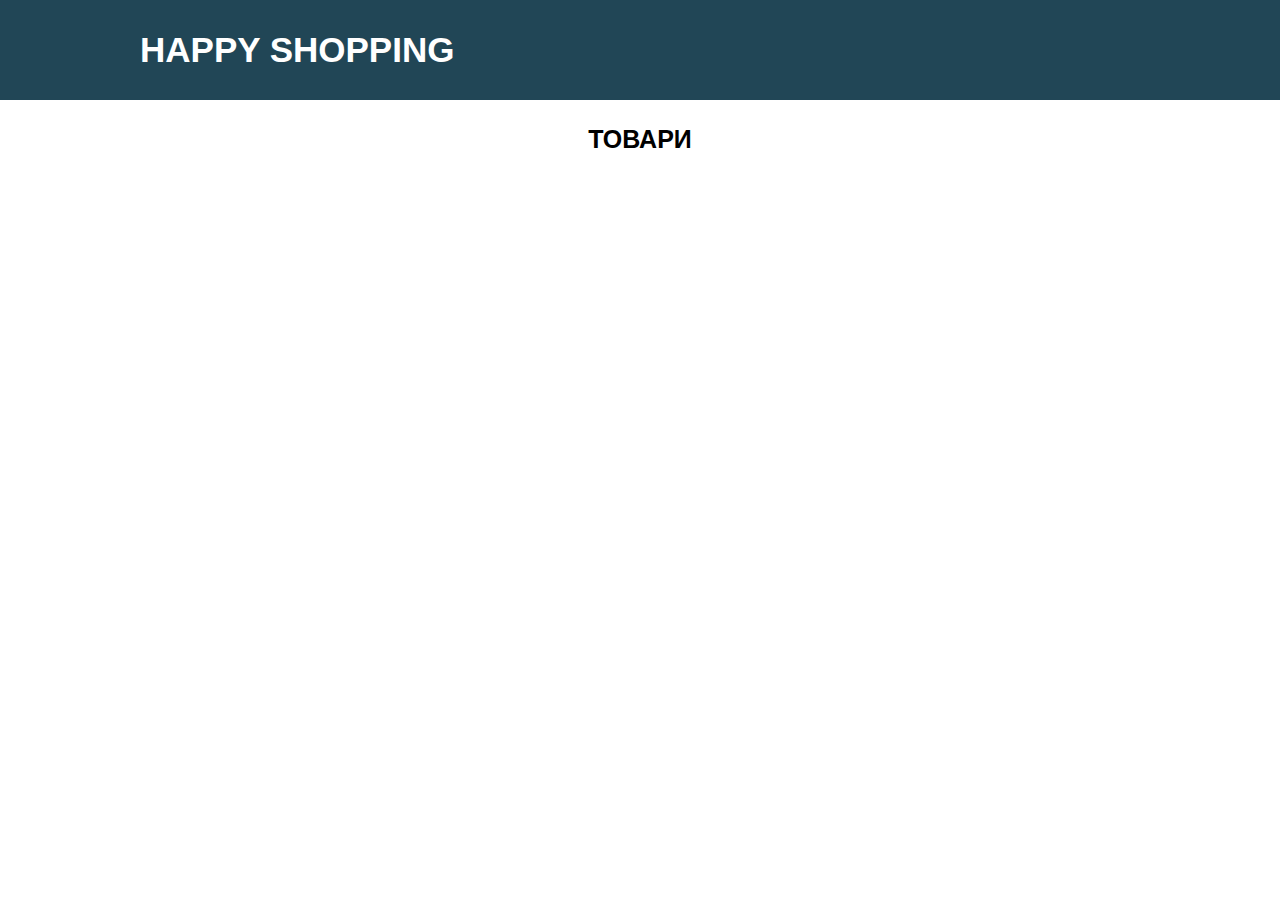
==== admin.html @ 90b8c196 "Start 2" ====
<!DOCTYPE html>
<html lang="en">

<head>
    <meta charset="UTF-8">
    <meta name="viewport" content="width=device-width, initial-scale=1.0">
    <link rel="stylesheet" href="https://cdnjs.cloudflare.com/ajax/libs/font-awesome/6.5.1/css/all.min.css" integrity="sha512-DTOQO9RWCH3ppGqcWaEA1BIZOC6xxalwEsw9c2QQeAIftl+Vegovlnee1c9QX4TctnWMn13TZye+giMm8e2LwA==" crossorigin="anonymous" referrerpolicy="no-referrer" />
    <link rel="stylesheet" href="./css/style.min.css">
    <title>HAPPY SHOPPING</title>
</head>

<body>
    <div class="header-wrapper">
        <div class="header-block">
            <p class="name-shop">
                HAPPY SHOPPING
            </p>
        
            <div class="header-cart-log">
                <a href="index.html" class="login"><i class="fa-solid fa-right-from-bracket"></i></a>
            </div>
        </div>
    </div>

    <div class="container">
        <div class="header"></div>
        <div class="main">
            <div class="main__title">ТОВАРИ</div>

            <div class="products"></div>
        </div>
        <div class="footer"></div>
    </div>

    <div class="bg-popup-window">
        <div class="close">
            <img src="img/close2.png" alt="" class="close-img-bg">
        </div>

        <div class="popup-window"></div>
    </div>

    <div class="background-for-window">
        <div class="close">
          <img src="img/close2.png" alt="" class="close-img-bg">
        </div>
        
        <div class="window-order"></div>
    </div>

    <script src="./js/admin.js" type="module"></script>
</body>

</html>
---- css/style.min.css ----
*{margin:0;padding:0;-webkit-box-sizing:border-box;box-sizing:border-box}body{font-family:sans-serif}.header-wrapper{height:100px;background-color:#214656;color:#fff}.header-block{display:-webkit-box;display:-ms-flexbox;display:flex;-webkit-box-pack:justify;-ms-flex-pack:justify;justify-content:space-between;-webkit-box-align:center;-ms-flex-align:center;align-items:center;width:1000px;height:100%;margin:0 auto}.name-shop{font-weight:bold;font-size:35px;-webkit-transition:.3s;transition:.3s;margin-right:auto}.name-shop:hover{cursor:pointer;color:#9ec1d0;-webkit-transform:scale(1.2);-ms-transform:scale(1.2);transform:scale(1.2)}.header-cart-log{display:-webkit-box;display:-ms-flexbox;display:flex;-webkit-box-pack:center;-ms-flex-pack:center;justify-content:center;-webkit-box-align:center;-ms-flex-align:center;align-items:center}.login{color:#fff;font-size:37px;margin-left:50px;-webkit-transition:.3s;transition:.3s}.login:hover{color:#9ec1d0;-webkit-transform:scale(1.2);-ms-transform:scale(1.2);transform:scale(1.2)}.shopping-cart-box{display:-webkit-box;display:-ms-flexbox;display:flex;-webkit-box-pack:justify;-ms-flex-pack:justify;justify-content:space-between;-webkit-box-align:center;-ms-flex-align:center;align-items:center;width:125px;background-color:#fff;padding:15px;border-radius:15px;cursor:pointer}.shopping-cart{width:50px;-webkit-transition:.3s;transition:.3s}.quantity{color:#214656;font-size:21px;-webkit-transition:.3s;transition:.3s}.shopping-cart-box:hover .quantity,.shopping-cart-box:hover .shopping-cart{cursor:pointer;-webkit-transform:scale(1.2);-ms-transform:scale(1.2);transform:scale(1.2);font-size:27px}.container{max-width:1250px;margin:0 auto}.main__title{text-align:center;margin:25px 0;font-weight:bold;font-size:25px}.bg-popup-window{display:none;background-color:rgba(128,128,128,.605);width:100vw;height:1000px;position:fixed;top:0;left:0;z-index:50}.popup-window{background-color:#fff;position:absolute;-webkit-transform:scale(1.3);-ms-transform:scale(1.3);transform:scale(1.3);top:10%;left:42%;z-index:57}.close-img-bg{width:25px;position:absolute;top:50px;right:100px;z-index:100;cursor:pointer}.products{display:-webkit-box;display:-ms-flexbox;display:flex;-ms-flex-wrap:wrap;flex-wrap:wrap;-webkit-box-pack:center;-ms-flex-pack:center;justify-content:center;width:100%}.product{display:-webkit-box;display:-ms-flexbox;display:flex;-webkit-box-orient:vertical;-webkit-box-direction:normal;-ms-flex-direction:column;flex-direction:column;-webkit-box-pack:justify;-ms-flex-pack:justify;justify-content:space-between;padding:15px;width:230px;border:1px solid silver;margin:5px}.product__img{width:100%;height:200px}.product__img img{width:100%;height:100%;-o-object-fit:contain;object-fit:contain;-o-object-position:center;object-position:center;cursor:pointer}.product__title{margin-bottom:15px;font-size:17px}.product__descr{font-size:12px;color:#a0a0a0;margin-bottom:15px}.product__price-block{display:-webkit-box;display:-ms-flexbox;display:flex;-webkit-box-pack:justify;-ms-flex-pack:justify;justify-content:space-between}.product__price{color:red;font-weight:bold}.product__add-to-cart{padding:5px;border:1px solid rgba(24,6,115,.404);border-radius:5px;background-color:#dbedf9;color:#2366a9;cursor:pointer}.background-for-window{background-color:rgba(25,27,31,.7294117647);width:100vw;height:1000px;position:fixed;top:0;left:0;z-index:1;display:none}.close-img-bg{width:25px;position:absolute;top:50px;right:100px;z-index:1000;cursor:pointer}.window-order{display:-webkit-box;display:-ms-flexbox;display:flex;-webkit-box-flex:1;-ms-flex-positive:1;flex-grow:1;-webkit-box-orient:vertical;-webkit-box-direction:normal;-ms-flex-direction:column;flex-direction:column;width:700px;max-height:400px;padding:25px;background-color:#fff;position:fixed;top:50%;left:50%;-webkit-transform:translate(-50%, -50%);-ms-transform:translate(-50%, -50%);transform:translate(-50%, -50%);overflow-y:auto}.product-add-block{display:-webkit-box;display:-ms-flexbox;display:flex}.product-add-box{display:-webkit-box;display:-ms-flexbox;display:flex;-webkit-box-align:center;-ms-flex-align:center;align-items:center;padding:10px;margin-bottom:10px;height:100px;border:1px solid rgba(192,192,192,.307)}.product-add-icon{width:50px}.product-add-title{font-weight:bold;width:230px;text-align:center;font-size:14px}.product-add-quan-sum{font-weight:bold;width:110px;text-align:center;font-size:14px}.product-add-info{padding:0 30px}.close-img{width:15px;margin:0 15px;cursor:pointer}.total{display:-webkit-box;display:-ms-flexbox;display:flex;padding-top:25px}/*# sourceMappingURL=style.min.css.map */
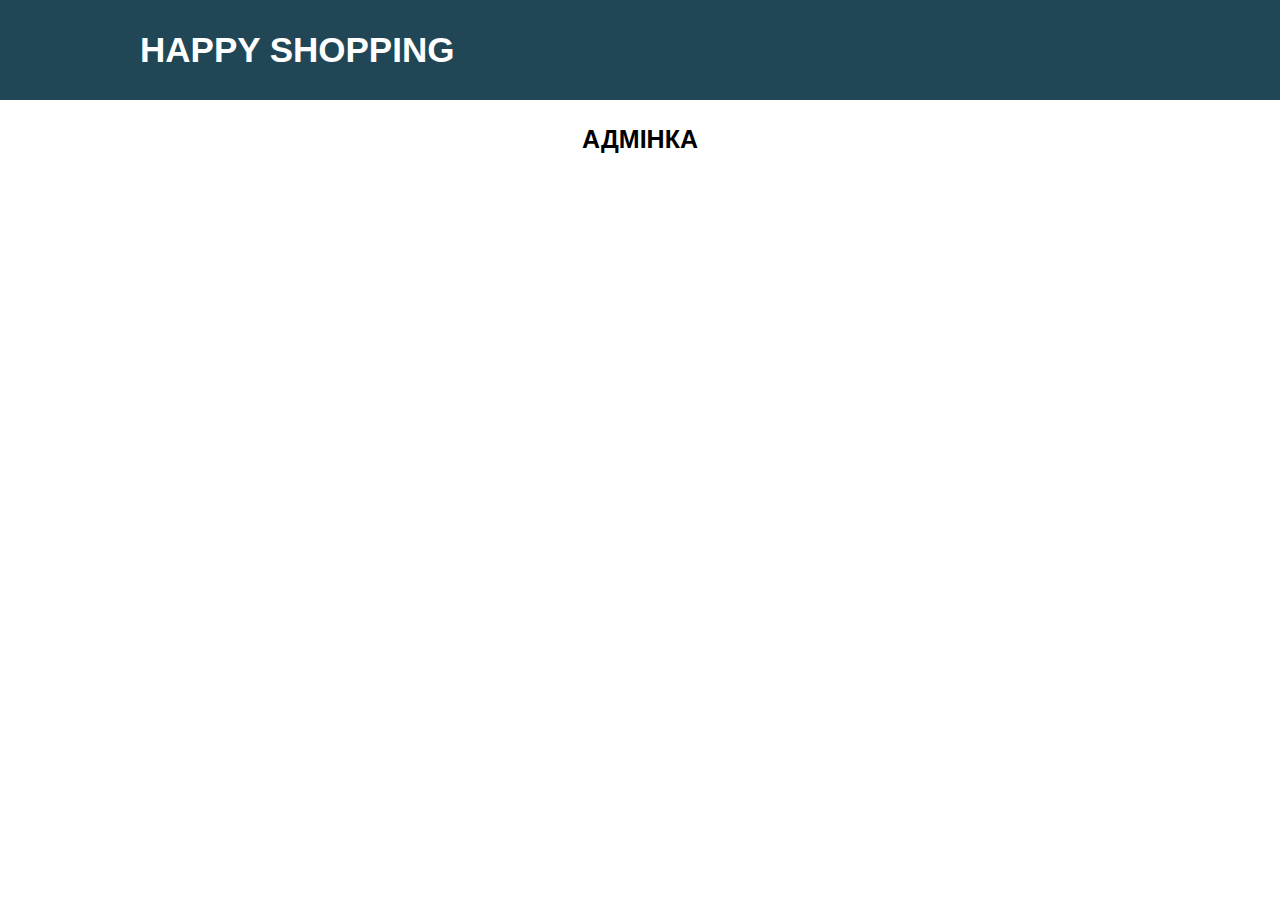
==== commit a7df9f03: "Login" ====
--- a/admin.html
+++ b/admin.html
@@ -23,29 +23,11 @@
     </div>
 
     <div class="container">
-        <div class="header"></div>
         <div class="main">
-            <div class="main__title">ТОВАРИ</div>
+            <div class="main__title">АДМІНКА</div>
 
-            <div class="products"></div>
+            <div class=""></div>
         </div>
-        <div class="footer"></div>
-    </div>
-
-    <div class="bg-popup-window">
-        <div class="close">
-            <img src="img/close2.png" alt="" class="close-img-bg">
-        </div>
-
-        <div class="popup-window"></div>
-    </div>
-
-    <div class="background-for-window">
-        <div class="close">
-          <img src="img/close2.png" alt="" class="close-img-bg">
-        </div>
-        
-        <div class="window-order"></div>
     </div>
 
     <script src="./js/admin.js" type="module"></script>
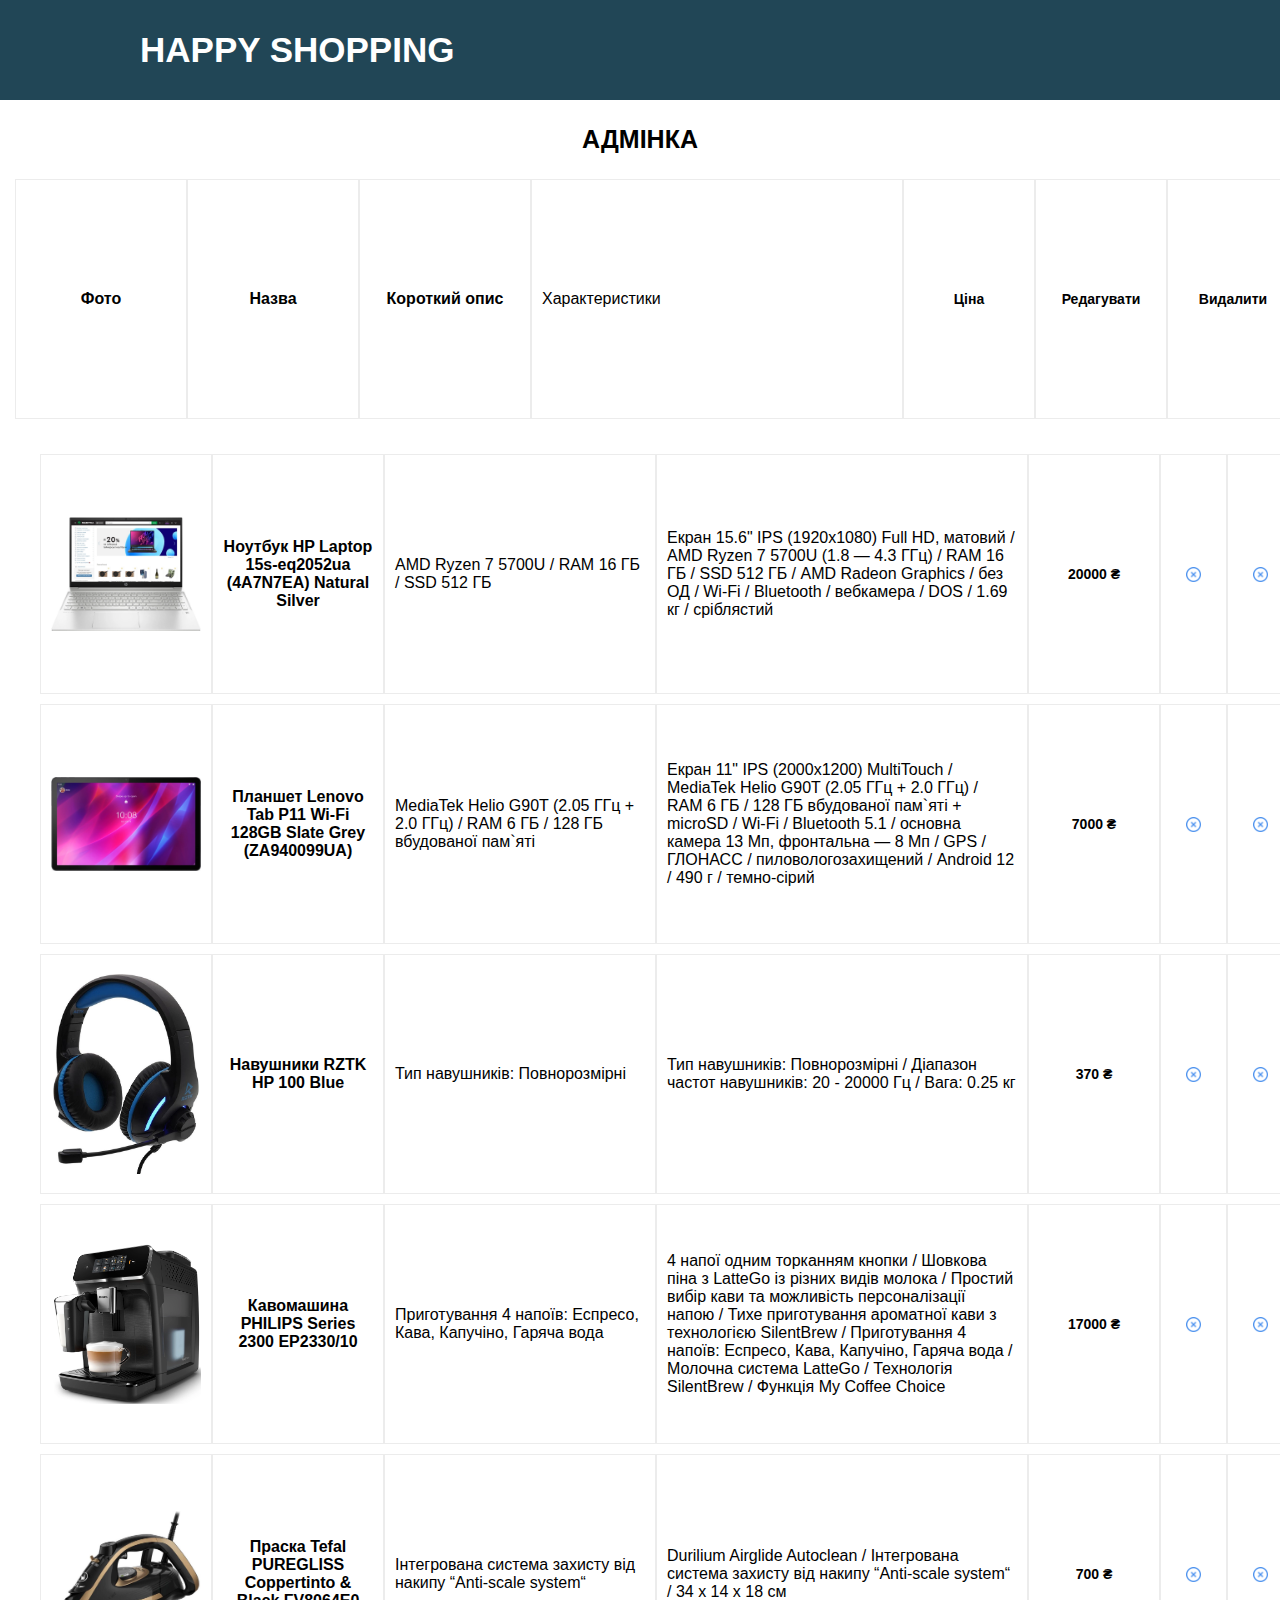
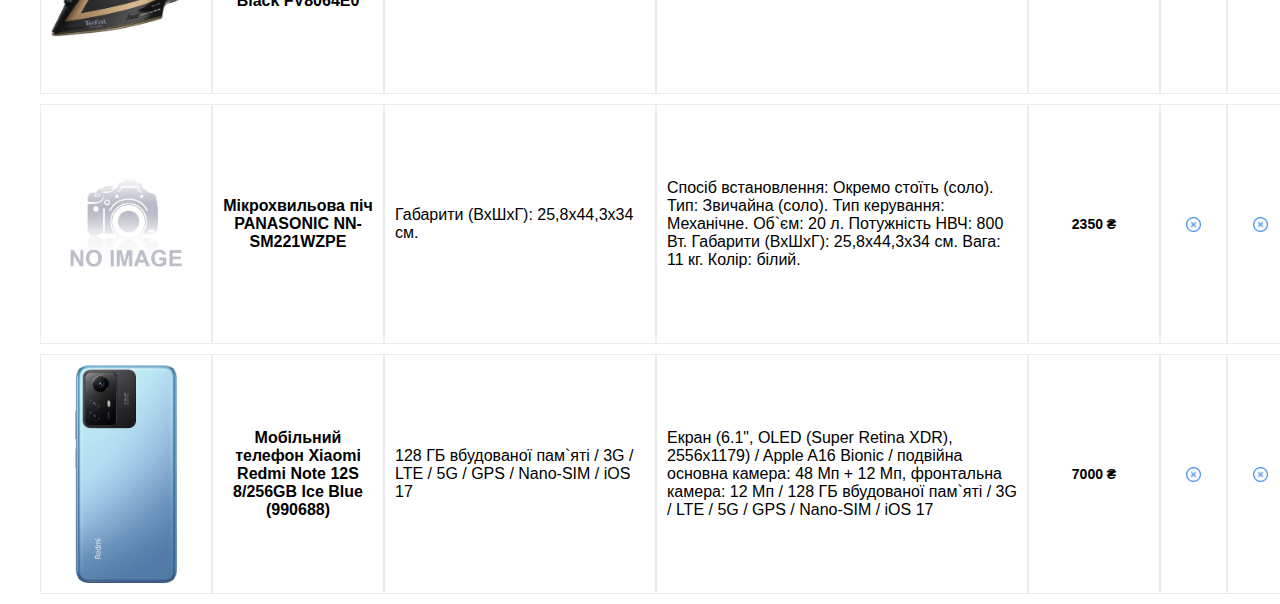
==== commit f8571777: "Admin list products" ====
--- a/admin.html
+++ b/admin.html
@@ -26,7 +26,31 @@
         <div class="main">
             <div class="main__title">АДМІНКА</div>
 
-            <div class=""></div>
+            <div class="product-admin-block data-id="${ id }">
+                <div class="product-admin-box">
+                    <p class="product-admin-title">Фото</p>
+                </div>
+                <div class="product-admin-box">
+                    <p class="product-admin-title">Назва</p>
+                </div>
+                <div class="product-admin-box">
+                    <p class="product-admin-title">Короткий опис</p>
+                </div>
+                <div class="product-admin-box">
+                    <p class="product-admin-descr-full">Характеристики</p>
+                </div>
+                <div class="product-admin-box">
+                    <p class="product-add-quan-sum">Ціна</p>
+                </div> 
+                <div class="product-admin-box">
+                    <p class="product-add-quan-sum">Редагувати</p>
+                </div>
+                <div class="product-admin-box">
+                    <p class="product-add-quan-sum">Видалити</p>
+                </div>
+            </div>
+
+            <div class="admin-products"></div>
         </div>
     </div>
 
--- a/css/style.min.css
+++ b/css/style.min.css
@@ -1 +1 @@
-*{margin:0;padding:0;-webkit-box-sizing:border-box;box-sizing:border-box}body{font-family:sans-serif}.header-wrapper{height:100px;background-color:#214656;color:#fff}.header-block{display:-webkit-box;display:-ms-flexbox;display:flex;-webkit-box-pack:justify;-ms-flex-pack:justify;justify-content:space-between;-webkit-box-align:center;-ms-flex-align:center;align-items:center;width:1000px;height:100%;margin:0 auto}.name-shop{font-weight:bold;font-size:35px;-webkit-transition:.3s;transition:.3s;margin-right:auto}.name-shop:hover{cursor:pointer;color:#9ec1d0;-webkit-transform:scale(1.2);-ms-transform:scale(1.2);transform:scale(1.2)}.header-cart-log{display:-webkit-box;display:-ms-flexbox;display:flex;-webkit-box-pack:center;-ms-flex-pack:center;justify-content:center;-webkit-box-align:center;-ms-flex-align:center;align-items:center}.login{color:#fff;font-size:37px;margin-left:50px;-webkit-transition:.3s;transition:.3s}.login:hover{color:#9ec1d0;-webkit-transform:scale(1.2);-ms-transform:scale(1.2);transform:scale(1.2)}.shopping-cart-box{display:-webkit-box;display:-ms-flexbox;display:flex;-webkit-box-pack:justify;-ms-flex-pack:justify;justify-content:space-between;-webkit-box-align:center;-ms-flex-align:center;align-items:center;width:125px;background-color:#fff;padding:15px;border-radius:15px;cursor:pointer}.shopping-cart{width:50px;-webkit-transition:.3s;transition:.3s}.quantity{color:#214656;font-size:21px;-webkit-transition:.3s;transition:.3s}.shopping-cart-box:hover .quantity,.shopping-cart-box:hover .shopping-cart{cursor:pointer;-webkit-transform:scale(1.2);-ms-transform:scale(1.2);transform:scale(1.2);font-size:27px}.container{max-width:1250px;margin:0 auto}.main__title{text-align:center;margin:25px 0;font-weight:bold;font-size:25px}.bg-popup-window{display:none;background-color:rgba(128,128,128,.605);width:100vw;height:1000px;position:fixed;top:0;left:0;z-index:50}.popup-window{background-color:#fff;position:absolute;-webkit-transform:scale(1.3);-ms-transform:scale(1.3);transform:scale(1.3);top:10%;left:42%;z-index:57}.close-img-bg{width:25px;position:absolute;top:50px;right:100px;z-index:100;cursor:pointer}.products{display:-webkit-box;display:-ms-flexbox;display:flex;-ms-flex-wrap:wrap;flex-wrap:wrap;-webkit-box-pack:center;-ms-flex-pack:center;justify-content:center;width:100%}.product{display:-webkit-box;display:-ms-flexbox;display:flex;-webkit-box-orient:vertical;-webkit-box-direction:normal;-ms-flex-direction:column;flex-direction:column;-webkit-box-pack:justify;-ms-flex-pack:justify;justify-content:space-between;padding:15px;width:230px;border:1px solid silver;margin:5px}.product__img{width:100%;height:200px}.product__img img{width:100%;height:100%;-o-object-fit:contain;object-fit:contain;-o-object-position:center;object-position:center;cursor:pointer}.product__title{margin-bottom:15px;font-size:17px}.product__descr{font-size:12px;color:#a0a0a0;margin-bottom:15px}.product__price-block{display:-webkit-box;display:-ms-flexbox;display:flex;-webkit-box-pack:justify;-ms-flex-pack:justify;justify-content:space-between}.product__price{color:red;font-weight:bold}.product__add-to-cart{padding:5px;border:1px solid rgba(24,6,115,.404);border-radius:5px;background-color:#dbedf9;color:#2366a9;cursor:pointer}.background-for-window{background-color:rgba(25,27,31,.7294117647);width:100vw;height:1000px;position:fixed;top:0;left:0;z-index:1;display:none}.close-img-bg{width:25px;position:absolute;top:50px;right:100px;z-index:1000;cursor:pointer}.window-order{display:-webkit-box;display:-ms-flexbox;display:flex;-webkit-box-flex:1;-ms-flex-positive:1;flex-grow:1;-webkit-box-orient:vertical;-webkit-box-direction:normal;-ms-flex-direction:column;flex-direction:column;width:700px;max-height:400px;padding:25px;background-color:#fff;position:fixed;top:50%;left:50%;-webkit-transform:translate(-50%, -50%);-ms-transform:translate(-50%, -50%);transform:translate(-50%, -50%);overflow-y:auto}.product-add-block{display:-webkit-box;display:-ms-flexbox;display:flex}.product-add-box{display:-webkit-box;display:-ms-flexbox;display:flex;-webkit-box-align:center;-ms-flex-align:center;align-items:center;padding:10px;margin-bottom:10px;height:100px;border:1px solid rgba(192,192,192,.307)}.product-add-icon{width:50px}.product-add-title{font-weight:bold;width:230px;text-align:center;font-size:14px}.product-add-quan-sum{font-weight:bold;width:110px;text-align:center;font-size:14px}.product-add-info{padding:0 30px}.close-img{width:15px;margin:0 15px;cursor:pointer}.total{display:-webkit-box;display:-ms-flexbox;display:flex;padding-top:25px}/*# sourceMappingURL=style.min.css.map */+*{margin:0;padding:0;-webkit-box-sizing:border-box;box-sizing:border-box}body{font-family:sans-serif}h3{margin-bottom:15px}.header-wrapper{height:100px;background-color:#214656;color:#fff}.header-block{display:-webkit-box;display:-ms-flexbox;display:flex;-webkit-box-pack:justify;-ms-flex-pack:justify;justify-content:space-between;-webkit-box-align:center;-ms-flex-align:center;align-items:center;width:1000px;height:100%;margin:0 auto}.name-shop{font-weight:bold;font-size:35px;-webkit-transition:.3s;transition:.3s;margin-right:auto}.name-shop:hover{cursor:pointer;color:#9ec1d0;-webkit-transform:scale(1.2);-ms-transform:scale(1.2);transform:scale(1.2)}.header-cart-log{display:-webkit-box;display:-ms-flexbox;display:flex;-webkit-box-pack:center;-ms-flex-pack:center;justify-content:center;-webkit-box-align:center;-ms-flex-align:center;align-items:center}.login{color:#fff;font-size:37px;margin-left:50px;-webkit-transition:.3s;transition:.3s}.login:hover{color:#9ec1d0;-webkit-transform:scale(1.2);-ms-transform:scale(1.2);transform:scale(1.2)}.shopping-cart-box{display:-webkit-box;display:-ms-flexbox;display:flex;-webkit-box-pack:justify;-ms-flex-pack:justify;justify-content:space-between;-webkit-box-align:center;-ms-flex-align:center;align-items:center;width:125px;background-color:#fff;padding:15px;border-radius:15px;cursor:pointer}.shopping-cart{width:50px;-webkit-transition:.3s;transition:.3s}.quantity{color:#214656;font-size:21px;-webkit-transition:.3s;transition:.3s}.shopping-cart-box:hover .quantity,.shopping-cart-box:hover .shopping-cart{cursor:pointer;-webkit-transform:scale(1.2);-ms-transform:scale(1.2);transform:scale(1.2);font-size:27px}.container{max-width:1250px;margin:0 auto}.main__title{text-align:center;margin:25px 0;font-weight:bold;font-size:25px}.bg-popup-window{display:none;background-color:rgba(128,128,128,.605);width:100vw;height:1000px;position:fixed;top:0;left:0;z-index:50}.popup-window{background-color:#fff;position:absolute;-webkit-transform:scale(1.3);-ms-transform:scale(1.3);transform:scale(1.3);top:10%;left:42%;z-index:57}.close-img-bg{width:25px;position:absolute;top:50px;right:100px;z-index:100;cursor:pointer}.admin-products{width:1000px;max-height:500px;padding:25px}.product-admin-block{display:-webkit-box;display:-ms-flexbox;display:flex;height:250px}.product-admin-box{display:-webkit-box;display:-ms-flexbox;display:flex;-webkit-box-align:center;-ms-flex-align:center;align-items:center;padding:10px;margin-bottom:10px;border:1px solid rgba(192,192,192,.307)}.product-admin-icon{width:150px;height:100%;-o-object-fit:contain;object-fit:contain}.product-admin-title{font-weight:bold;width:150px;text-align:center}.product-admin-descr-mini{width:250px}.product-admin-descr-full{width:350px}.product-add-info{padding:0 30px}.close-img{width:15px;margin:0 15px;cursor:pointer}.total{display:-webkit-box;display:-ms-flexbox;display:flex;padding-top:25px}.products{display:-webkit-box;display:-ms-flexbox;display:flex;-ms-flex-wrap:wrap;flex-wrap:wrap;-webkit-box-pack:center;-ms-flex-pack:center;justify-content:center;width:100%}.product{display:-webkit-box;display:-ms-flexbox;display:flex;-webkit-box-orient:vertical;-webkit-box-direction:normal;-ms-flex-direction:column;flex-direction:column;-webkit-box-pack:justify;-ms-flex-pack:justify;justify-content:space-between;padding:15px;width:230px;border:1px solid silver;margin:5px}.product__img{width:100%;height:200px}.product__img img{width:100%;height:100%;-o-object-fit:contain;object-fit:contain;-o-object-position:center;object-position:center;cursor:pointer}.product__title{margin-bottom:15px;font-size:17px}.product__descr{font-size:12px;color:#a0a0a0;margin-bottom:15px}.product__price-block{display:-webkit-box;display:-ms-flexbox;display:flex;-webkit-box-pack:justify;-ms-flex-pack:justify;justify-content:space-between}.product__price{color:red;font-weight:bold}.product__add-to-cart{padding:5px;border:1px solid rgba(24,6,115,.404);border-radius:5px;background-color:#dbedf9;color:#2366a9;cursor:pointer}.background-for-window{background-color:rgba(25,27,31,.7294117647);width:100vw;height:1000px;position:fixed;top:0;left:0;z-index:1;display:none}.close-img-bg{width:25px;position:absolute;top:50px;right:100px;z-index:1000;cursor:pointer}.window-order{display:-webkit-box;display:-ms-flexbox;display:flex;-webkit-box-flex:1;-ms-flex-positive:1;flex-grow:1;-webkit-box-orient:vertical;-webkit-box-direction:normal;-ms-flex-direction:column;flex-direction:column;width:700px;max-height:400px;padding:25px;background-color:#fff;position:fixed;top:50%;left:50%;-webkit-transform:translate(-50%, -50%);-ms-transform:translate(-50%, -50%);transform:translate(-50%, -50%);overflow-y:auto}.product-add-block{display:-webkit-box;display:-ms-flexbox;display:flex}.product-add-box{display:-webkit-box;display:-ms-flexbox;display:flex;-webkit-box-align:center;-ms-flex-align:center;align-items:center;padding:10px;margin-bottom:10px;height:100px;border:1px solid rgba(192,192,192,.307)}.product-add-icon{width:50px}.product-add-title{font-weight:bold;width:230px;text-align:center;font-size:14px}.product-add-quan-sum{font-weight:bold;width:110px;text-align:center;font-size:14px}.product-add-info{padding:0 30px}.close-img{width:15px;margin:0 15px;cursor:pointer}.total{display:-webkit-box;display:-ms-flexbox;display:flex;padding-top:25px}/*# sourceMappingURL=style.min.css.map */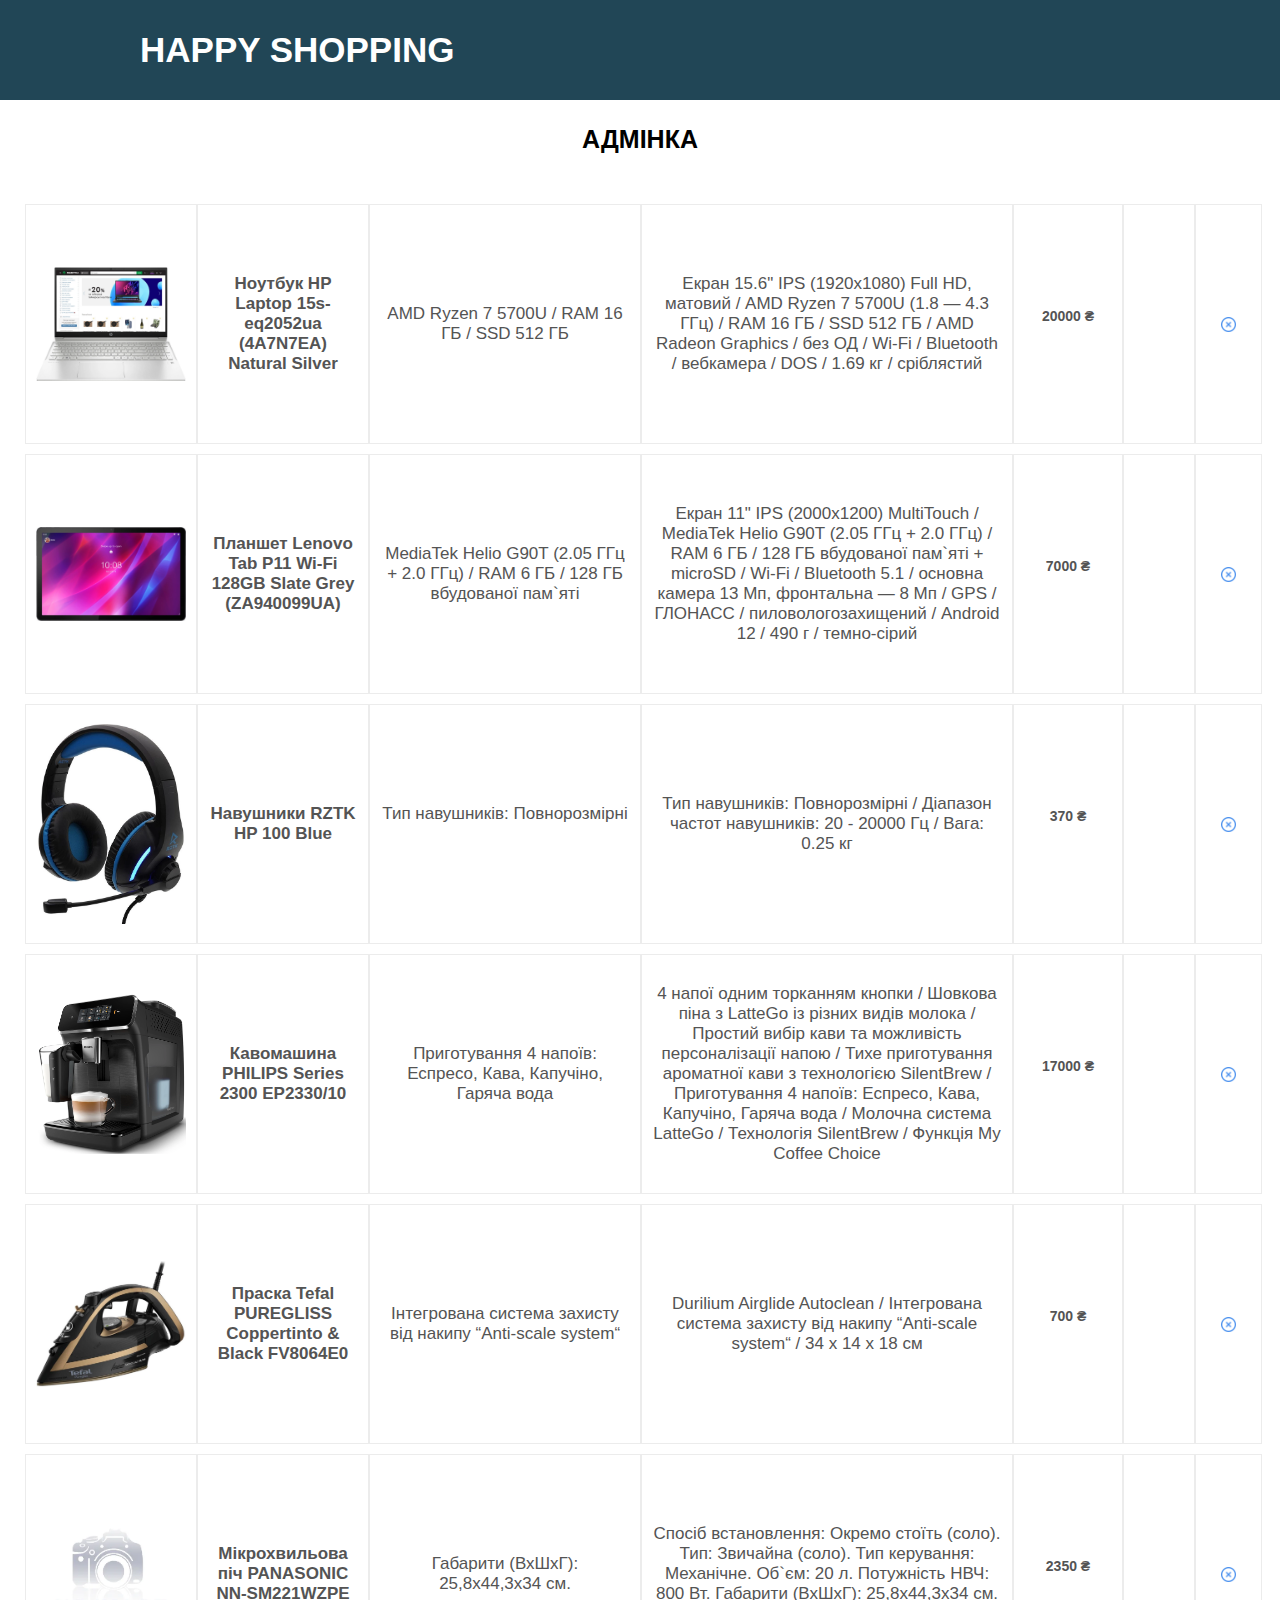
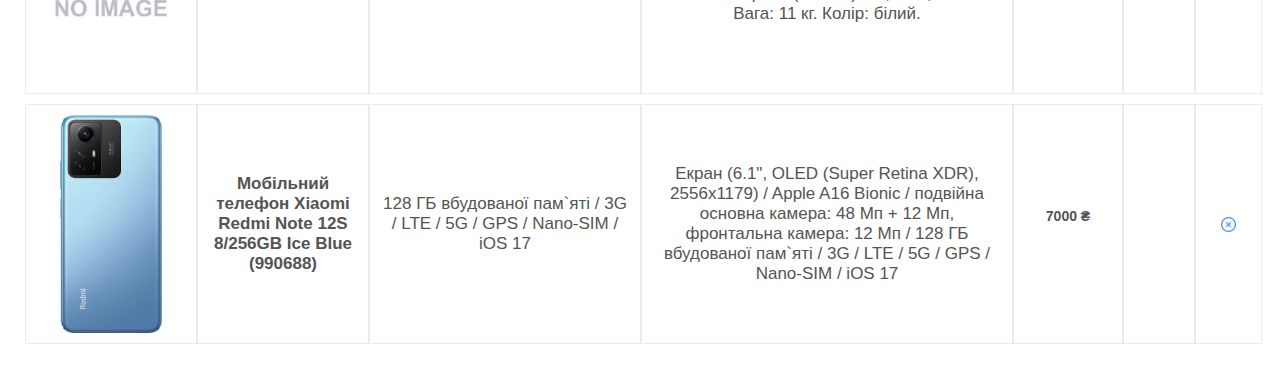
==== commit b03325dc: "Edit 1" ====
--- a/admin.html
+++ b/admin.html
@@ -22,33 +22,9 @@
         </div>
     </div>
 
-    <div class="container">
+    <div class="container-admin">
         <div class="main">
             <div class="main__title">АДМІНКА</div>
-
-            <div class="product-admin-block data-id="${ id }">
-                <div class="product-admin-box">
-                    <p class="product-admin-title">Фото</p>
-                </div>
-                <div class="product-admin-box">
-                    <p class="product-admin-title">Назва</p>
-                </div>
-                <div class="product-admin-box">
-                    <p class="product-admin-title">Короткий опис</p>
-                </div>
-                <div class="product-admin-box">
-                    <p class="product-admin-descr-full">Характеристики</p>
-                </div>
-                <div class="product-admin-box">
-                    <p class="product-add-quan-sum">Ціна</p>
-                </div> 
-                <div class="product-admin-box">
-                    <p class="product-add-quan-sum">Редагувати</p>
-                </div>
-                <div class="product-admin-box">
-                    <p class="product-add-quan-sum">Видалити</p>
-                </div>
-            </div>
 
             <div class="admin-products"></div>
         </div>
--- a/css/style.min.css
+++ b/css/style.min.css
@@ -1 +1 @@
-*{margin:0;padding:0;-webkit-box-sizing:border-box;box-sizing:border-box}body{font-family:sans-serif}h3{margin-bottom:15px}.header-wrapper{height:100px;background-color:#214656;color:#fff}.header-block{display:-webkit-box;display:-ms-flexbox;display:flex;-webkit-box-pack:justify;-ms-flex-pack:justify;justify-content:space-between;-webkit-box-align:center;-ms-flex-align:center;align-items:center;width:1000px;height:100%;margin:0 auto}.name-shop{font-weight:bold;font-size:35px;-webkit-transition:.3s;transition:.3s;margin-right:auto}.name-shop:hover{cursor:pointer;color:#9ec1d0;-webkit-transform:scale(1.2);-ms-transform:scale(1.2);transform:scale(1.2)}.header-cart-log{display:-webkit-box;display:-ms-flexbox;display:flex;-webkit-box-pack:center;-ms-flex-pack:center;justify-content:center;-webkit-box-align:center;-ms-flex-align:center;align-items:center}.login{color:#fff;font-size:37px;margin-left:50px;-webkit-transition:.3s;transition:.3s}.login:hover{color:#9ec1d0;-webkit-transform:scale(1.2);-ms-transform:scale(1.2);transform:scale(1.2)}.shopping-cart-box{display:-webkit-box;display:-ms-flexbox;display:flex;-webkit-box-pack:justify;-ms-flex-pack:justify;justify-content:space-between;-webkit-box-align:center;-ms-flex-align:center;align-items:center;width:125px;background-color:#fff;padding:15px;border-radius:15px;cursor:pointer}.shopping-cart{width:50px;-webkit-transition:.3s;transition:.3s}.quantity{color:#214656;font-size:21px;-webkit-transition:.3s;transition:.3s}.shopping-cart-box:hover .quantity,.shopping-cart-box:hover .shopping-cart{cursor:pointer;-webkit-transform:scale(1.2);-ms-transform:scale(1.2);transform:scale(1.2);font-size:27px}.container{max-width:1250px;margin:0 auto}.main__title{text-align:center;margin:25px 0;font-weight:bold;font-size:25px}.bg-popup-window{display:none;background-color:rgba(128,128,128,.605);width:100vw;height:1000px;position:fixed;top:0;left:0;z-index:50}.popup-window{background-color:#fff;position:absolute;-webkit-transform:scale(1.3);-ms-transform:scale(1.3);transform:scale(1.3);top:10%;left:42%;z-index:57}.close-img-bg{width:25px;position:absolute;top:50px;right:100px;z-index:100;cursor:pointer}.admin-products{width:1000px;max-height:500px;padding:25px}.product-admin-block{display:-webkit-box;display:-ms-flexbox;display:flex;height:250px}.product-admin-box{display:-webkit-box;display:-ms-flexbox;display:flex;-webkit-box-align:center;-ms-flex-align:center;align-items:center;padding:10px;margin-bottom:10px;border:1px solid rgba(192,192,192,.307)}.product-admin-icon{width:150px;height:100%;-o-object-fit:contain;object-fit:contain}.product-admin-title{font-weight:bold;width:150px;text-align:center}.product-admin-descr-mini{width:250px}.product-admin-descr-full{width:350px}.product-add-info{padding:0 30px}.close-img{width:15px;margin:0 15px;cursor:pointer}.total{display:-webkit-box;display:-ms-flexbox;display:flex;padding-top:25px}.products{display:-webkit-box;display:-ms-flexbox;display:flex;-ms-flex-wrap:wrap;flex-wrap:wrap;-webkit-box-pack:center;-ms-flex-pack:center;justify-content:center;width:100%}.product{display:-webkit-box;display:-ms-flexbox;display:flex;-webkit-box-orient:vertical;-webkit-box-direction:normal;-ms-flex-direction:column;flex-direction:column;-webkit-box-pack:justify;-ms-flex-pack:justify;justify-content:space-between;padding:15px;width:230px;border:1px solid silver;margin:5px}.product__img{width:100%;height:200px}.product__img img{width:100%;height:100%;-o-object-fit:contain;object-fit:contain;-o-object-position:center;object-position:center;cursor:pointer}.product__title{margin-bottom:15px;font-size:17px}.product__descr{font-size:12px;color:#a0a0a0;margin-bottom:15px}.product__price-block{display:-webkit-box;display:-ms-flexbox;display:flex;-webkit-box-pack:justify;-ms-flex-pack:justify;justify-content:space-between}.product__price{color:red;font-weight:bold}.product__add-to-cart{padding:5px;border:1px solid rgba(24,6,115,.404);border-radius:5px;background-color:#dbedf9;color:#2366a9;cursor:pointer}.background-for-window{background-color:rgba(25,27,31,.7294117647);width:100vw;height:1000px;position:fixed;top:0;left:0;z-index:1;display:none}.close-img-bg{width:25px;position:absolute;top:50px;right:100px;z-index:1000;cursor:pointer}.window-order{display:-webkit-box;display:-ms-flexbox;display:flex;-webkit-box-flex:1;-ms-flex-positive:1;flex-grow:1;-webkit-box-orient:vertical;-webkit-box-direction:normal;-ms-flex-direction:column;flex-direction:column;width:700px;max-height:400px;padding:25px;background-color:#fff;position:fixed;top:50%;left:50%;-webkit-transform:translate(-50%, -50%);-ms-transform:translate(-50%, -50%);transform:translate(-50%, -50%);overflow-y:auto}.product-add-block{display:-webkit-box;display:-ms-flexbox;display:flex}.product-add-box{display:-webkit-box;display:-ms-flexbox;display:flex;-webkit-box-align:center;-ms-flex-align:center;align-items:center;padding:10px;margin-bottom:10px;height:100px;border:1px solid rgba(192,192,192,.307)}.product-add-icon{width:50px}.product-add-title{font-weight:bold;width:230px;text-align:center;font-size:14px}.product-add-quan-sum{font-weight:bold;width:110px;text-align:center;font-size:14px}.product-add-info{padding:0 30px}.close-img{width:15px;margin:0 15px;cursor:pointer}.total{display:-webkit-box;display:-ms-flexbox;display:flex;padding-top:25px}/*# sourceMappingURL=style.min.css.map */+*{margin:0;padding:0;-webkit-box-sizing:border-box;box-sizing:border-box}body{font-family:sans-serif}h3{margin-bottom:15px}.header-wrapper{height:100px;background-color:#214656;color:#fff}.header-block{display:-webkit-box;display:-ms-flexbox;display:flex;-webkit-box-pack:justify;-ms-flex-pack:justify;justify-content:space-between;-webkit-box-align:center;-ms-flex-align:center;align-items:center;width:1000px;height:100%;margin:0 auto}.name-shop{font-weight:bold;font-size:35px;-webkit-transition:.3s;transition:.3s;margin-right:auto}.name-shop:hover{cursor:pointer;color:#9ec1d0;-webkit-transform:scale(1.2);-ms-transform:scale(1.2);transform:scale(1.2)}.header-cart-log{display:-webkit-box;display:-ms-flexbox;display:flex;-webkit-box-pack:center;-ms-flex-pack:center;justify-content:center;-webkit-box-align:center;-ms-flex-align:center;align-items:center}.login{color:#fff;font-size:37px;margin-left:50px;-webkit-transition:.3s;transition:.3s}.login:hover{color:#9ec1d0;-webkit-transform:scale(1.2);-ms-transform:scale(1.2);transform:scale(1.2)}.shopping-cart-box{display:-webkit-box;display:-ms-flexbox;display:flex;-webkit-box-pack:justify;-ms-flex-pack:justify;justify-content:space-between;-webkit-box-align:center;-ms-flex-align:center;align-items:center;width:125px;background-color:#fff;padding:15px;border-radius:15px;cursor:pointer}.shopping-cart{width:50px;-webkit-transition:.3s;transition:.3s}.quantity{color:#214656;font-size:21px;-webkit-transition:.3s;transition:.3s}.shopping-cart-box:hover .quantity,.shopping-cart-box:hover .shopping-cart{cursor:pointer;-webkit-transform:scale(1.2);-ms-transform:scale(1.2);transform:scale(1.2);font-size:27px}.container{max-width:1250px;margin:0 auto}.main__title{text-align:center;margin:25px 0;font-weight:bold;font-size:25px}.bg-popup-window{display:none;background-color:rgba(128,128,128,.605);width:100vw;height:1000px;position:fixed;top:0;left:0;z-index:50}.popup-window{background-color:#fff;position:absolute;-webkit-transform:scale(1.3);-ms-transform:scale(1.3);transform:scale(1.3);top:10%;left:42%;z-index:57}.close-img-bg{width:25px;position:absolute;top:50px;right:100px;z-index:100;cursor:pointer}.container-admin{max-width:1370px;height:100%;margin:0 auto}.admin-products{max-width:auto;padding:25px}.product-admin-block{display:-webkit-box;display:-ms-flexbox;display:flex;height:250px;width:100%}.product-admin-box{display:-webkit-box;display:-ms-flexbox;display:flex;-webkit-box-align:center;-ms-flex-align:center;align-items:center;padding:10px;margin-bottom:10px;border:1px solid rgba(192,192,192,.307)}.product-admin-icon{width:150px;height:100%;-o-object-fit:contain;object-fit:contain}.product-admin-title{font-weight:bold;width:150px}.edit{height:auto;text-align:center;font-family:sans-serif;font-size:17px;border:none;background-color:rgba(0,0,0,0);resize:none;border-radius:0;outline:none}.product-admin-descr-mini{width:250px}.product-admin-descr-full{width:350px}.product-add-info{padding:0 30px}.close-img{width:15px;margin:0 15px;cursor:pointer}.total{display:-webkit-box;display:-ms-flexbox;display:flex;padding-top:25px}.price-icon{width:110px}.edit-icon{width:50px;color:blue;text-align:center;cursor:pointer}.save-btn-box{border:none;cursor:default}.save-btn{display:none;padding:5px;background-color:#b9daeb;border:1px solid #4f6ac5;border-radius:7px;cursor:pointer}.save-btn:hover{background-color:#d0dfef}.products{display:-webkit-box;display:-ms-flexbox;display:flex;-ms-flex-wrap:wrap;flex-wrap:wrap;-webkit-box-pack:center;-ms-flex-pack:center;justify-content:center;width:100%}.product{display:-webkit-box;display:-ms-flexbox;display:flex;-webkit-box-orient:vertical;-webkit-box-direction:normal;-ms-flex-direction:column;flex-direction:column;-webkit-box-pack:justify;-ms-flex-pack:justify;justify-content:space-between;padding:15px;width:230px;border:1px solid silver;margin:5px}.product__img{width:100%;height:200px}.product__img img{width:100%;height:100%;-o-object-fit:contain;object-fit:contain;-o-object-position:center;object-position:center;cursor:pointer}.product__title{margin-bottom:15px;font-size:17px}.product__descr{font-size:12px;color:#a0a0a0;margin-bottom:15px}.product__price-block{display:-webkit-box;display:-ms-flexbox;display:flex;-webkit-box-pack:justify;-ms-flex-pack:justify;justify-content:space-between}.product__price{color:red;font-weight:bold}.product__add-to-cart{padding:5px;border:1px solid rgba(24,6,115,.404);border-radius:5px;background-color:#dbedf9;color:#2366a9;cursor:pointer}.background-for-window{background-color:rgba(25,27,31,.7294117647);width:100vw;height:1000px;position:fixed;top:0;left:0;z-index:1;display:none}.close-img-bg{width:25px;position:absolute;top:50px;right:100px;z-index:1000;cursor:pointer}.window-order{display:-webkit-box;display:-ms-flexbox;display:flex;-webkit-box-flex:1;-ms-flex-positive:1;flex-grow:1;-webkit-box-orient:vertical;-webkit-box-direction:normal;-ms-flex-direction:column;flex-direction:column;width:700px;max-height:400px;padding:25px;background-color:#fff;position:fixed;top:50%;left:50%;-webkit-transform:translate(-50%, -50%);-ms-transform:translate(-50%, -50%);transform:translate(-50%, -50%);overflow-y:auto}.product-add-block{display:-webkit-box;display:-ms-flexbox;display:flex}.product-add-box{display:-webkit-box;display:-ms-flexbox;display:flex;-webkit-box-align:center;-ms-flex-align:center;align-items:center;padding:10px;margin-bottom:10px;height:100px;border:1px solid rgba(192,192,192,.307)}.product-add-icon{width:50px}.product-add-title{font-weight:bold;width:230px;text-align:center;font-size:14px}.product-add-quan-sum{font-weight:bold;width:110px;text-align:center;font-size:14px}.product-add-info{padding:0 30px}.close-img{width:15px;margin:0 15px;cursor:pointer}.total{display:-webkit-box;display:-ms-flexbox;display:flex;padding-top:25px}/*# sourceMappingURL=style.min.css.map */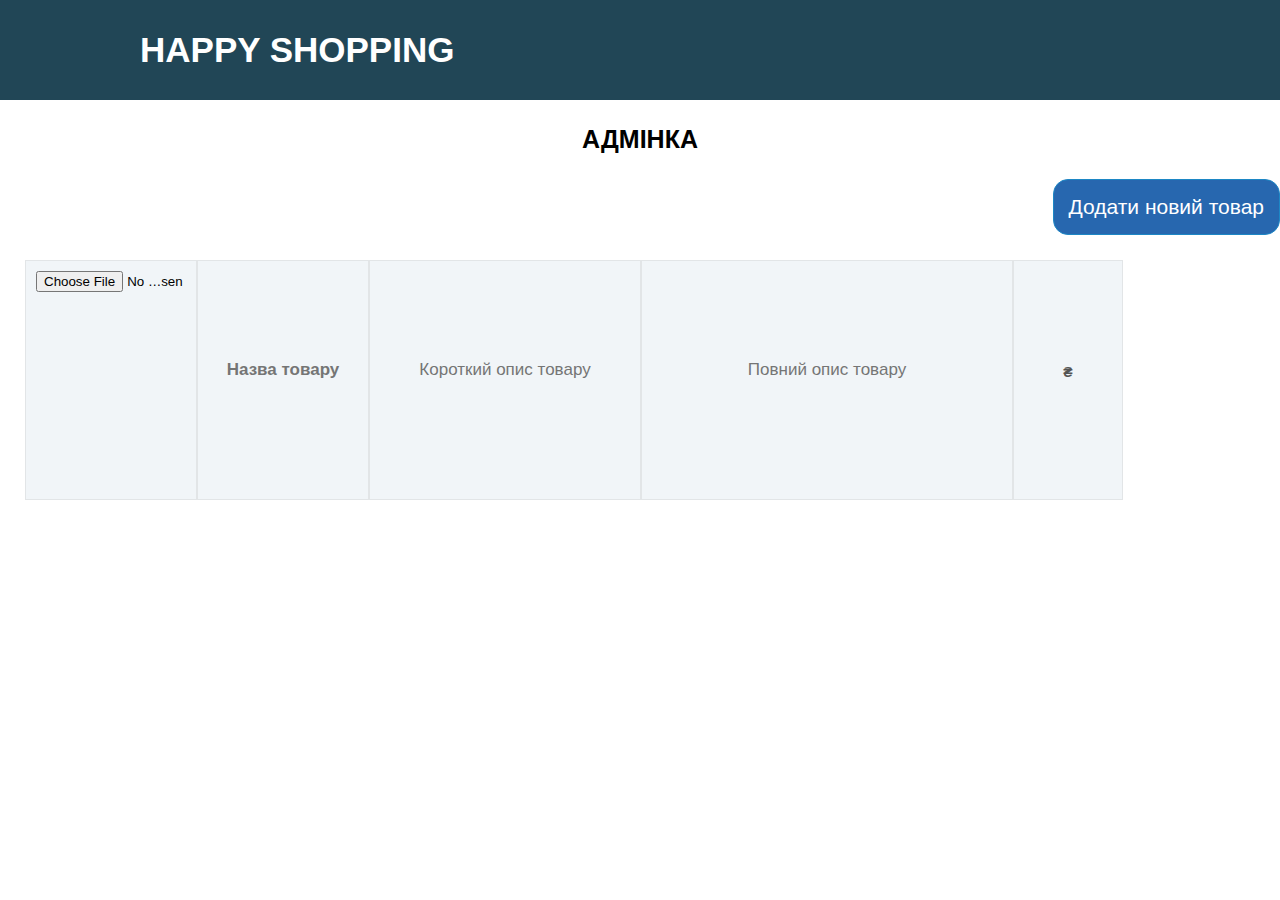
==== commit 55a1456f: "New product - design" ====
--- a/admin.html
+++ b/admin.html
@@ -25,7 +25,8 @@
     <div class="container-admin">
         <div class="main">
             <div class="main__title">АДМІНКА</div>
-
+            <div class="admin-products-new-btn"></div>
+            <div class="admin-products-new"></div>
             <div class="admin-products"></div>
         </div>
     </div>
--- a/css/style.min.css
+++ b/css/style.min.css
@@ -1 +1 @@
-*{margin:0;padding:0;-webkit-box-sizing:border-box;box-sizing:border-box}body{font-family:sans-serif}h3{margin-bottom:15px}.header-wrapper{height:100px;background-color:#214656;color:#fff}.header-block{display:-webkit-box;display:-ms-flexbox;display:flex;-webkit-box-pack:justify;-ms-flex-pack:justify;justify-content:space-between;-webkit-box-align:center;-ms-flex-align:center;align-items:center;width:1000px;height:100%;margin:0 auto}.name-shop{font-weight:bold;font-size:35px;-webkit-transition:.3s;transition:.3s;margin-right:auto}.name-shop:hover{cursor:pointer;color:#9ec1d0;-webkit-transform:scale(1.2);-ms-transform:scale(1.2);transform:scale(1.2)}.header-cart-log{display:-webkit-box;display:-ms-flexbox;display:flex;-webkit-box-pack:center;-ms-flex-pack:center;justify-content:center;-webkit-box-align:center;-ms-flex-align:center;align-items:center}.login{color:#fff;font-size:37px;margin-left:50px;-webkit-transition:.3s;transition:.3s}.login:hover{color:#9ec1d0;-webkit-transform:scale(1.2);-ms-transform:scale(1.2);transform:scale(1.2)}.shopping-cart-box{display:-webkit-box;display:-ms-flexbox;display:flex;-webkit-box-pack:justify;-ms-flex-pack:justify;justify-content:space-between;-webkit-box-align:center;-ms-flex-align:center;align-items:center;width:125px;background-color:#fff;padding:15px;border-radius:15px;cursor:pointer}.shopping-cart{width:50px;-webkit-transition:.3s;transition:.3s}.quantity{color:#214656;font-size:21px;-webkit-transition:.3s;transition:.3s}.shopping-cart-box:hover .quantity,.shopping-cart-box:hover .shopping-cart{cursor:pointer;-webkit-transform:scale(1.2);-ms-transform:scale(1.2);transform:scale(1.2);font-size:27px}.container{max-width:1250px;margin:0 auto}.main__title{text-align:center;margin:25px 0;font-weight:bold;font-size:25px}.bg-popup-window{display:none;background-color:rgba(128,128,128,.605);width:100vw;height:1000px;position:fixed;top:0;left:0;z-index:50}.popup-window{background-color:#fff;position:absolute;-webkit-transform:scale(1.3);-ms-transform:scale(1.3);transform:scale(1.3);top:10%;left:42%;z-index:57}.close-img-bg{width:25px;position:absolute;top:50px;right:100px;z-index:100;cursor:pointer}.container-admin{max-width:1370px;height:100%;margin:0 auto}.admin-products{max-width:auto;padding:25px}.product-admin-block{display:-webkit-box;display:-ms-flexbox;display:flex;height:250px;width:100%}.product-admin-box{display:-webkit-box;display:-ms-flexbox;display:flex;-webkit-box-align:center;-ms-flex-align:center;align-items:center;padding:10px;margin-bottom:10px;border:1px solid rgba(192,192,192,.307)}.product-admin-icon{width:150px;height:100%;-o-object-fit:contain;object-fit:contain}.product-admin-title{font-weight:bold;width:150px}.edit{height:auto;text-align:center;font-family:sans-serif;font-size:17px;border:none;background-color:rgba(0,0,0,0);resize:none;border-radius:0;outline:none}.product-admin-descr-mini{width:250px}.product-admin-descr-full{width:350px}.product-add-info{padding:0 30px}.close-img{width:15px;margin:0 15px;cursor:pointer}.total{display:-webkit-box;display:-ms-flexbox;display:flex;padding-top:25px}.price-icon{width:110px}.edit-icon{width:50px;color:blue;text-align:center;cursor:pointer}.save-btn-box{border:none;cursor:default}.save-btn{display:none;padding:5px;background-color:#b9daeb;border:1px solid #4f6ac5;border-radius:7px;cursor:pointer}.save-btn:hover{background-color:#d0dfef}.products{display:-webkit-box;display:-ms-flexbox;display:flex;-ms-flex-wrap:wrap;flex-wrap:wrap;-webkit-box-pack:center;-ms-flex-pack:center;justify-content:center;width:100%}.product{display:-webkit-box;display:-ms-flexbox;display:flex;-webkit-box-orient:vertical;-webkit-box-direction:normal;-ms-flex-direction:column;flex-direction:column;-webkit-box-pack:justify;-ms-flex-pack:justify;justify-content:space-between;padding:15px;width:230px;border:1px solid silver;margin:5px}.product__img{width:100%;height:200px}.product__img img{width:100%;height:100%;-o-object-fit:contain;object-fit:contain;-o-object-position:center;object-position:center;cursor:pointer}.product__title{margin-bottom:15px;font-size:17px}.product__descr{font-size:12px;color:#a0a0a0;margin-bottom:15px}.product__price-block{display:-webkit-box;display:-ms-flexbox;display:flex;-webkit-box-pack:justify;-ms-flex-pack:justify;justify-content:space-between}.product__price{color:red;font-weight:bold}.product__add-to-cart{padding:5px;border:1px solid rgba(24,6,115,.404);border-radius:5px;background-color:#dbedf9;color:#2366a9;cursor:pointer}.background-for-window{background-color:rgba(25,27,31,.7294117647);width:100vw;height:1000px;position:fixed;top:0;left:0;z-index:1;display:none}.close-img-bg{width:25px;position:absolute;top:50px;right:100px;z-index:1000;cursor:pointer}.window-order{display:-webkit-box;display:-ms-flexbox;display:flex;-webkit-box-flex:1;-ms-flex-positive:1;flex-grow:1;-webkit-box-orient:vertical;-webkit-box-direction:normal;-ms-flex-direction:column;flex-direction:column;width:700px;max-height:400px;padding:25px;background-color:#fff;position:fixed;top:50%;left:50%;-webkit-transform:translate(-50%, -50%);-ms-transform:translate(-50%, -50%);transform:translate(-50%, -50%);overflow-y:auto}.product-add-block{display:-webkit-box;display:-ms-flexbox;display:flex}.product-add-box{display:-webkit-box;display:-ms-flexbox;display:flex;-webkit-box-align:center;-ms-flex-align:center;align-items:center;padding:10px;margin-bottom:10px;height:100px;border:1px solid rgba(192,192,192,.307)}.product-add-icon{width:50px}.product-add-title{font-weight:bold;width:230px;text-align:center;font-size:14px}.product-add-quan-sum{font-weight:bold;width:110px;text-align:center;font-size:14px}.product-add-info{padding:0 30px}.close-img{width:15px;margin:0 15px;cursor:pointer}.total{display:-webkit-box;display:-ms-flexbox;display:flex;padding-top:25px}/*# sourceMappingURL=style.min.css.map */+*{margin:0;padding:0;-webkit-box-sizing:border-box;box-sizing:border-box}body{font-family:sans-serif}h3{margin-bottom:15px}.header-wrapper{height:100px;background-color:#214656;color:#fff}.header-block{display:-webkit-box;display:-ms-flexbox;display:flex;-webkit-box-pack:justify;-ms-flex-pack:justify;justify-content:space-between;-webkit-box-align:center;-ms-flex-align:center;align-items:center;width:1000px;height:100%;margin:0 auto}.name-shop{font-weight:bold;font-size:35px;-webkit-transition:.3s;transition:.3s;margin-right:auto}.name-shop:hover{cursor:pointer;color:#9ec1d0;-webkit-transform:scale(1.2);-ms-transform:scale(1.2);transform:scale(1.2)}.header-cart-log{display:-webkit-box;display:-ms-flexbox;display:flex;-webkit-box-pack:center;-ms-flex-pack:center;justify-content:center;-webkit-box-align:center;-ms-flex-align:center;align-items:center}.login{color:#fff;font-size:37px;margin-left:50px;-webkit-transition:.3s;transition:.3s}.login:hover{color:#9ec1d0;-webkit-transform:scale(1.2);-ms-transform:scale(1.2);transform:scale(1.2)}.shopping-cart-box{display:-webkit-box;display:-ms-flexbox;display:flex;-webkit-box-pack:justify;-ms-flex-pack:justify;justify-content:space-between;-webkit-box-align:center;-ms-flex-align:center;align-items:center;width:125px;background-color:#fff;padding:15px;border-radius:15px;cursor:pointer}.shopping-cart{width:50px;-webkit-transition:.3s;transition:.3s}.quantity{color:#214656;font-size:21px;-webkit-transition:.3s;transition:.3s}.shopping-cart-box:hover .quantity,.shopping-cart-box:hover .shopping-cart{cursor:pointer;-webkit-transform:scale(1.2);-ms-transform:scale(1.2);transform:scale(1.2);font-size:27px}.container{max-width:1250px;margin:0 auto}.main__title{text-align:center;margin:25px 0;font-weight:bold;font-size:25px}.bg-popup-window{display:none;background-color:rgba(128,128,128,.605);width:100vw;height:1000px;position:fixed;top:0;left:0;z-index:50}.popup-window{background-color:#fff;position:absolute;-webkit-transform:scale(1.3);-ms-transform:scale(1.3);transform:scale(1.3);top:10%;left:42%;z-index:57}.close-img-bg{width:25px;position:absolute;top:50px;right:100px;z-index:100;cursor:pointer}.container-admin{max-width:1370px;height:100%;margin:0 auto}.admin-products,.admin-products-new{width:auto;padding:25px}.product-new-bgc{background-color:#f1f5f8}.admin-products-new-btn{display:-webkit-box;display:-ms-flexbox;display:flex;-webkit-box-pack:end;-ms-flex-pack:end;justify-content:end}.add-btn{padding:15px;border-radius:15px;border:1px solid #1d87c5;background-color:#2767af;color:#fff;font-size:21px;-webkit-transition:.3s;transition:.3s}.add-btn:hover{background-color:#5088c9;cursor:pointer}.product-admin-block{display:-webkit-box;display:-ms-flexbox;display:flex;height:250px;width:100%}.product-admin-box{display:-webkit-box;display:-ms-flexbox;display:flex;-webkit-box-align:center;-ms-flex-align:center;align-items:center;padding:10px;margin-bottom:10px;border:1px solid rgba(192,192,192,.307)}.product-admin-icon{width:150px;height:100%;-o-object-fit:contain;object-fit:contain}.product-admin-title{font-weight:bold;width:150px}.edit{height:auto;text-align:center;font-family:sans-serif;font-size:17px;border:none;background-color:rgba(0,0,0,0);resize:none;border-radius:0;outline:none}.product-admin-descr-mini{width:250px}.product-admin-descr-full{width:350px}.product-add-info{padding:0 30px}.del-icon{width:15px;margin:0 15px;cursor:pointer}.total{display:-webkit-box;display:-ms-flexbox;display:flex;padding-top:25px}.price-icon{width:110px}.edit-icon{width:50px;color:blue;text-align:center;cursor:pointer}.save-btn-box{border:none;cursor:default}.save-btn{display:none;padding:5px;background-color:#b9daeb;border:1px solid #4f6ac5;border-radius:7px;cursor:pointer}.save-btn:hover{background-color:#d0dfef}.products{display:-webkit-box;display:-ms-flexbox;display:flex;-ms-flex-wrap:wrap;flex-wrap:wrap;-webkit-box-pack:center;-ms-flex-pack:center;justify-content:center;width:100%;-webkit-box-pack:start;-ms-flex-pack:start;justify-content:flex-start;width:1200px;margin:0 auto}.product{display:-webkit-box;display:-ms-flexbox;display:flex;-webkit-box-orient:vertical;-webkit-box-direction:normal;-ms-flex-direction:column;flex-direction:column;-webkit-box-pack:justify;-ms-flex-pack:justify;justify-content:space-between;padding:15px;width:230px;border:1px solid silver;margin:5px}.product__img{width:100%;height:200px}.product__img img{width:100%;height:100%;-o-object-fit:contain;object-fit:contain;-o-object-position:center;object-position:center;cursor:pointer}.product__title{margin-bottom:15px;font-size:17px}.product__descr{font-size:12px;color:#a0a0a0;margin-bottom:15px}.product__price-block{display:-webkit-box;display:-ms-flexbox;display:flex;-webkit-box-pack:justify;-ms-flex-pack:justify;justify-content:space-between}.product__price{color:red;font-weight:bold}.product__add-to-cart{padding:5px;border:1px solid rgba(24,6,115,.404);border-radius:5px;background-color:#dbedf9;color:#2366a9;cursor:pointer}.background-for-window{background-color:rgba(25,27,31,.7294117647);width:100vw;height:1000px;position:fixed;top:0;left:0;z-index:1;display:none}.close-img-bg{width:25px;position:absolute;top:50px;right:100px;z-index:1000;cursor:pointer}.window-order{display:-webkit-box;display:-ms-flexbox;display:flex;-webkit-box-flex:1;-ms-flex-positive:1;flex-grow:1;-webkit-box-orient:vertical;-webkit-box-direction:normal;-ms-flex-direction:column;flex-direction:column;width:700px;max-height:400px;padding:25px;background-color:#fff;position:fixed;top:50%;left:50%;-webkit-transform:translate(-50%, -50%);-ms-transform:translate(-50%, -50%);transform:translate(-50%, -50%);overflow-y:auto}.product-add-block{display:-webkit-box;display:-ms-flexbox;display:flex}.product-add-box{display:-webkit-box;display:-ms-flexbox;display:flex;-webkit-box-align:center;-ms-flex-align:center;align-items:center;padding:10px;margin-bottom:10px;height:100px;border:1px solid rgba(192,192,192,.307)}.product-add-icon{width:50px;height:100px;padding:5px;-o-object-fit:contain;object-fit:contain}.product-add-title{font-weight:bold;width:230px;text-align:center;font-size:14px}.product-add-quan-sum{font-weight:bold;width:110px;text-align:center;font-size:14px}.product-add-info{padding:0 30px}.close-img{width:15px;margin:0 15px;cursor:pointer}.total{display:-webkit-box;display:-ms-flexbox;display:flex;padding-top:25px}/*# sourceMappingURL=style.min.css.map */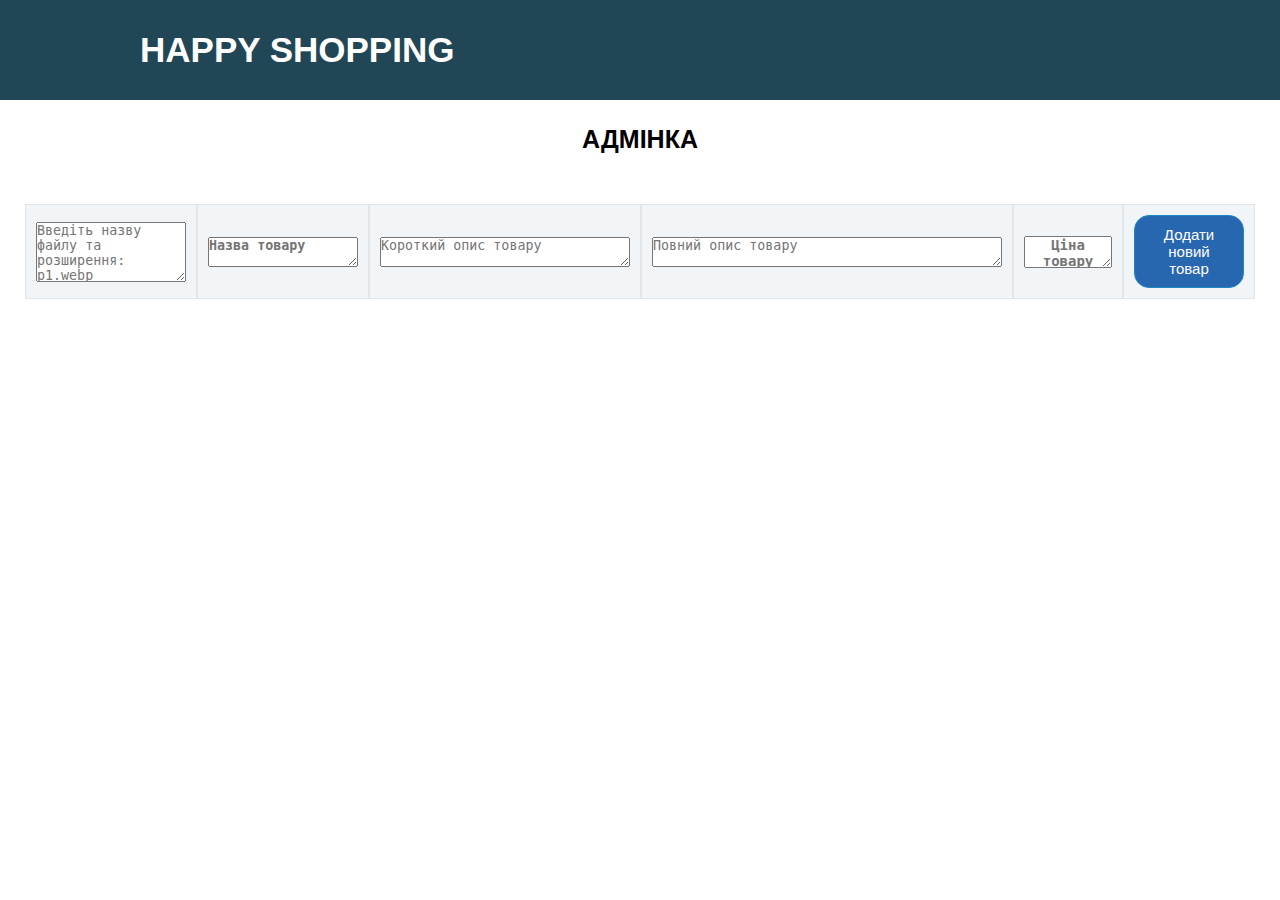
==== commit 0e38a5ac: "Add new product" ====
--- a/admin.html
+++ b/admin.html
@@ -25,7 +25,7 @@
     <div class="container-admin">
         <div class="main">
             <div class="main__title">АДМІНКА</div>
-            <div class="admin-products-new-btn"></div>
+            <!-- <div class="admin-products-new-btn"></div> -->
             <div class="admin-products-new"></div>
             <div class="admin-products"></div>
         </div>
--- a/css/style.min.css
+++ b/css/style.min.css
@@ -1 +1 @@
-*{margin:0;padding:0;-webkit-box-sizing:border-box;box-sizing:border-box}body{font-family:sans-serif}h3{margin-bottom:15px}.header-wrapper{height:100px;background-color:#214656;color:#fff}.header-block{display:-webkit-box;display:-ms-flexbox;display:flex;-webkit-box-pack:justify;-ms-flex-pack:justify;justify-content:space-between;-webkit-box-align:center;-ms-flex-align:center;align-items:center;width:1000px;height:100%;margin:0 auto}.name-shop{font-weight:bold;font-size:35px;-webkit-transition:.3s;transition:.3s;margin-right:auto}.name-shop:hover{cursor:pointer;color:#9ec1d0;-webkit-transform:scale(1.2);-ms-transform:scale(1.2);transform:scale(1.2)}.header-cart-log{display:-webkit-box;display:-ms-flexbox;display:flex;-webkit-box-pack:center;-ms-flex-pack:center;justify-content:center;-webkit-box-align:center;-ms-flex-align:center;align-items:center}.login{color:#fff;font-size:37px;margin-left:50px;-webkit-transition:.3s;transition:.3s}.login:hover{color:#9ec1d0;-webkit-transform:scale(1.2);-ms-transform:scale(1.2);transform:scale(1.2)}.shopping-cart-box{display:-webkit-box;display:-ms-flexbox;display:flex;-webkit-box-pack:justify;-ms-flex-pack:justify;justify-content:space-between;-webkit-box-align:center;-ms-flex-align:center;align-items:center;width:125px;background-color:#fff;padding:15px;border-radius:15px;cursor:pointer}.shopping-cart{width:50px;-webkit-transition:.3s;transition:.3s}.quantity{color:#214656;font-size:21px;-webkit-transition:.3s;transition:.3s}.shopping-cart-box:hover .quantity,.shopping-cart-box:hover .shopping-cart{cursor:pointer;-webkit-transform:scale(1.2);-ms-transform:scale(1.2);transform:scale(1.2);font-size:27px}.container{max-width:1250px;margin:0 auto}.main__title{text-align:center;margin:25px 0;font-weight:bold;font-size:25px}.bg-popup-window{display:none;background-color:rgba(128,128,128,.605);width:100vw;height:1000px;position:fixed;top:0;left:0;z-index:50}.popup-window{background-color:#fff;position:absolute;-webkit-transform:scale(1.3);-ms-transform:scale(1.3);transform:scale(1.3);top:10%;left:42%;z-index:57}.close-img-bg{width:25px;position:absolute;top:50px;right:100px;z-index:100;cursor:pointer}.container-admin{max-width:1370px;height:100%;margin:0 auto}.admin-products,.admin-products-new{width:auto;padding:25px}.product-new-bgc{background-color:#f1f5f8}.admin-products-new-btn{display:-webkit-box;display:-ms-flexbox;display:flex;-webkit-box-pack:end;-ms-flex-pack:end;justify-content:end}.add-btn{padding:15px;border-radius:15px;border:1px solid #1d87c5;background-color:#2767af;color:#fff;font-size:21px;-webkit-transition:.3s;transition:.3s}.add-btn:hover{background-color:#5088c9;cursor:pointer}.product-admin-block{display:-webkit-box;display:-ms-flexbox;display:flex;height:250px;width:100%}.product-admin-box{display:-webkit-box;display:-ms-flexbox;display:flex;-webkit-box-align:center;-ms-flex-align:center;align-items:center;padding:10px;margin-bottom:10px;border:1px solid rgba(192,192,192,.307)}.product-admin-icon{width:150px;height:100%;-o-object-fit:contain;object-fit:contain}.product-admin-title{font-weight:bold;width:150px}.edit{height:auto;text-align:center;font-family:sans-serif;font-size:17px;border:none;background-color:rgba(0,0,0,0);resize:none;border-radius:0;outline:none}.product-admin-descr-mini{width:250px}.product-admin-descr-full{width:350px}.product-add-info{padding:0 30px}.del-icon{width:15px;margin:0 15px;cursor:pointer}.total{display:-webkit-box;display:-ms-flexbox;display:flex;padding-top:25px}.price-icon{width:110px}.edit-icon{width:50px;color:blue;text-align:center;cursor:pointer}.save-btn-box{border:none;cursor:default}.save-btn{display:none;padding:5px;background-color:#b9daeb;border:1px solid #4f6ac5;border-radius:7px;cursor:pointer}.save-btn:hover{background-color:#d0dfef}.products{display:-webkit-box;display:-ms-flexbox;display:flex;-ms-flex-wrap:wrap;flex-wrap:wrap;-webkit-box-pack:center;-ms-flex-pack:center;justify-content:center;width:100%;-webkit-box-pack:start;-ms-flex-pack:start;justify-content:flex-start;width:1200px;margin:0 auto}.product{display:-webkit-box;display:-ms-flexbox;display:flex;-webkit-box-orient:vertical;-webkit-box-direction:normal;-ms-flex-direction:column;flex-direction:column;-webkit-box-pack:justify;-ms-flex-pack:justify;justify-content:space-between;padding:15px;width:230px;border:1px solid silver;margin:5px}.product__img{width:100%;height:200px}.product__img img{width:100%;height:100%;-o-object-fit:contain;object-fit:contain;-o-object-position:center;object-position:center;cursor:pointer}.product__title{margin-bottom:15px;font-size:17px}.product__descr{font-size:12px;color:#a0a0a0;margin-bottom:15px}.product__price-block{display:-webkit-box;display:-ms-flexbox;display:flex;-webkit-box-pack:justify;-ms-flex-pack:justify;justify-content:space-between}.product__price{color:red;font-weight:bold}.product__add-to-cart{padding:5px;border:1px solid rgba(24,6,115,.404);border-radius:5px;background-color:#dbedf9;color:#2366a9;cursor:pointer}.background-for-window{background-color:rgba(25,27,31,.7294117647);width:100vw;height:1000px;position:fixed;top:0;left:0;z-index:1;display:none}.close-img-bg{width:25px;position:absolute;top:50px;right:100px;z-index:1000;cursor:pointer}.window-order{display:-webkit-box;display:-ms-flexbox;display:flex;-webkit-box-flex:1;-ms-flex-positive:1;flex-grow:1;-webkit-box-orient:vertical;-webkit-box-direction:normal;-ms-flex-direction:column;flex-direction:column;width:700px;max-height:400px;padding:25px;background-color:#fff;position:fixed;top:50%;left:50%;-webkit-transform:translate(-50%, -50%);-ms-transform:translate(-50%, -50%);transform:translate(-50%, -50%);overflow-y:auto}.product-add-block{display:-webkit-box;display:-ms-flexbox;display:flex}.product-add-box{display:-webkit-box;display:-ms-flexbox;display:flex;-webkit-box-align:center;-ms-flex-align:center;align-items:center;padding:10px;margin-bottom:10px;height:100px;border:1px solid rgba(192,192,192,.307)}.product-add-icon{width:50px;height:100px;padding:5px;-o-object-fit:contain;object-fit:contain}.product-add-title{font-weight:bold;width:230px;text-align:center;font-size:14px}.product-add-quan-sum{font-weight:bold;width:110px;text-align:center;font-size:14px}.product-add-info{padding:0 30px}.close-img{width:15px;margin:0 15px;cursor:pointer}.total{display:-webkit-box;display:-ms-flexbox;display:flex;padding-top:25px}/*# sourceMappingURL=style.min.css.map */+*{margin:0;padding:0;-webkit-box-sizing:border-box;box-sizing:border-box}body{font-family:sans-serif}h3{margin-bottom:15px}.header-wrapper{height:100px;background-color:#214656;color:#fff}.header-block{display:-webkit-box;display:-ms-flexbox;display:flex;-webkit-box-pack:justify;-ms-flex-pack:justify;justify-content:space-between;-webkit-box-align:center;-ms-flex-align:center;align-items:center;width:1000px;height:100%;margin:0 auto}.name-shop{font-weight:bold;font-size:35px;-webkit-transition:.3s;transition:.3s;margin-right:auto}.name-shop:hover{cursor:pointer;color:#9ec1d0;-webkit-transform:scale(1.2);-ms-transform:scale(1.2);transform:scale(1.2)}.header-cart-log{display:-webkit-box;display:-ms-flexbox;display:flex;-webkit-box-pack:center;-ms-flex-pack:center;justify-content:center;-webkit-box-align:center;-ms-flex-align:center;align-items:center}.login{color:#fff;font-size:37px;margin-left:50px;-webkit-transition:.3s;transition:.3s}.login:hover{color:#9ec1d0;-webkit-transform:scale(1.2);-ms-transform:scale(1.2);transform:scale(1.2)}.shopping-cart-box{display:-webkit-box;display:-ms-flexbox;display:flex;-webkit-box-pack:justify;-ms-flex-pack:justify;justify-content:space-between;-webkit-box-align:center;-ms-flex-align:center;align-items:center;width:125px;background-color:#fff;padding:15px;border-radius:15px;cursor:pointer}.shopping-cart{width:50px;-webkit-transition:.3s;transition:.3s}.quantity{color:#214656;font-size:21px;-webkit-transition:.3s;transition:.3s}.shopping-cart-box:hover .quantity,.shopping-cart-box:hover .shopping-cart{cursor:pointer;-webkit-transform:scale(1.2);-ms-transform:scale(1.2);transform:scale(1.2);font-size:27px}.container{max-width:1250px;margin:0 auto}.main__title{text-align:center;margin:25px 0;font-weight:bold;font-size:25px}.bg-popup-window{display:none;background-color:rgba(128,128,128,.605);width:100vw;height:1000px;position:fixed;top:0;left:0;z-index:50}.popup-window{background-color:#fff;position:absolute;-webkit-transform:scale(1.3);-ms-transform:scale(1.3);transform:scale(1.3);top:10%;left:42%;z-index:57}.close-img-bg{width:25px;position:absolute;top:50px;right:100px;z-index:100;cursor:pointer}.container-admin{max-width:1370px;height:100%;margin:0 auto}.admin-products,.admin-products-new{width:auto;padding:25px}.admin-products-new-btn{display:-webkit-box;display:-ms-flexbox;display:flex;-webkit-box-pack:end;-ms-flex-pack:end;justify-content:end}.add-btn{padding:10px;border-radius:15px;border:1px solid #1d87c5;background-color:#2767af;color:#fff;font-size:15px;-webkit-transition:.3s;transition:.3s}.add-btn:hover{background-color:#5088c9;cursor:pointer}.product-admin-block{display:-webkit-box;display:-ms-flexbox;display:flex;height:250px;width:100%}.product-admin-block-new{display:-webkit-box;display:-ms-flexbox;display:flex;height:100%;width:100%}.product-admin-box{display:-webkit-box;display:-ms-flexbox;display:flex;-webkit-box-align:center;-ms-flex-align:center;align-items:center;padding:10px;margin-bottom:10px;border:1px solid rgba(192,192,192,.307)}.product-admin-box-new{display:-webkit-box;display:-ms-flexbox;display:flex;-webkit-box-align:center;-ms-flex-align:center;align-items:center;padding:10px;margin-bottom:10px;border:1px solid rgba(192,192,192,.307);background-color:#f1f5f8}.product-admin-icon{width:150px;height:100%;-o-object-fit:contain;object-fit:contain}.product-admin-title{font-weight:bold;width:150px}.edit{height:auto;text-align:center;font-family:sans-serif;font-size:17px;border:none;background-color:rgba(0,0,0,0);resize:none;border-radius:0;outline:none}.product-admin-descr-mini{width:250px}.product-admin-descr-full{width:350px}.product-add-info{padding:0 30px}.del-icon{width:15px;margin:0 15px;cursor:pointer}.total{display:-webkit-box;display:-ms-flexbox;display:flex;padding-top:25px}.price-icon{width:110px}.edit-icon{width:50px;color:blue;text-align:center;cursor:pointer}.save-btn-box{border:none;cursor:default}.save-btn{display:none;padding:5px;background-color:#b9daeb;border:1px solid #4f6ac5;border-radius:7px;cursor:pointer}.save-btn:hover{background-color:#d0dfef}.products{display:-webkit-box;display:-ms-flexbox;display:flex;-ms-flex-wrap:wrap;flex-wrap:wrap;-webkit-box-pack:center;-ms-flex-pack:center;justify-content:center;width:100%;-webkit-box-pack:start;-ms-flex-pack:start;justify-content:flex-start;width:1200px;margin:0 auto}.product{display:-webkit-box;display:-ms-flexbox;display:flex;-webkit-box-orient:vertical;-webkit-box-direction:normal;-ms-flex-direction:column;flex-direction:column;-webkit-box-pack:justify;-ms-flex-pack:justify;justify-content:space-between;padding:15px;width:230px;border:1px solid silver;margin:5px}.product__img{width:100%;height:200px}.product__img img{width:100%;height:100%;-o-object-fit:contain;object-fit:contain;-o-object-position:center;object-position:center;cursor:pointer}.product__title{margin-bottom:15px;font-size:17px}.product__descr{font-size:12px;color:#a0a0a0;margin-bottom:15px}.product__price-block{display:-webkit-box;display:-ms-flexbox;display:flex;-webkit-box-pack:justify;-ms-flex-pack:justify;justify-content:space-between}.product__price{color:red;font-weight:bold}.product__add-to-cart{padding:5px;border:1px solid rgba(24,6,115,.404);border-radius:5px;background-color:#dbedf9;color:#2366a9;cursor:pointer}.background-for-window{background-color:rgba(25,27,31,.7294117647);width:100vw;height:1000px;position:fixed;top:0;left:0;z-index:1;display:none}.close-img-bg{width:25px;position:absolute;top:50px;right:100px;z-index:1000;cursor:pointer}.window-order{display:-webkit-box;display:-ms-flexbox;display:flex;-webkit-box-flex:1;-ms-flex-positive:1;flex-grow:1;-webkit-box-orient:vertical;-webkit-box-direction:normal;-ms-flex-direction:column;flex-direction:column;width:700px;max-height:400px;padding:25px;background-color:#fff;position:fixed;top:50%;left:50%;-webkit-transform:translate(-50%, -50%);-ms-transform:translate(-50%, -50%);transform:translate(-50%, -50%);overflow-y:auto}.product-add-block{display:-webkit-box;display:-ms-flexbox;display:flex}.product-add-box{display:-webkit-box;display:-ms-flexbox;display:flex;-webkit-box-align:center;-ms-flex-align:center;align-items:center;padding:10px;margin-bottom:10px;height:100px;border:1px solid rgba(192,192,192,.307)}.product-add-icon{width:50px;height:100px;padding:5px;-o-object-fit:contain;object-fit:contain}.product-add-title{font-weight:bold;width:230px;text-align:center;font-size:14px}.product-add-quan-sum{font-weight:bold;width:110px;text-align:center;font-size:14px}.product-add-info{padding:0 30px}.close-img{width:15px;margin:0 15px;cursor:pointer}.total{display:-webkit-box;display:-ms-flexbox;display:flex;padding-top:25px}/*# sourceMappingURL=style.min.css.map */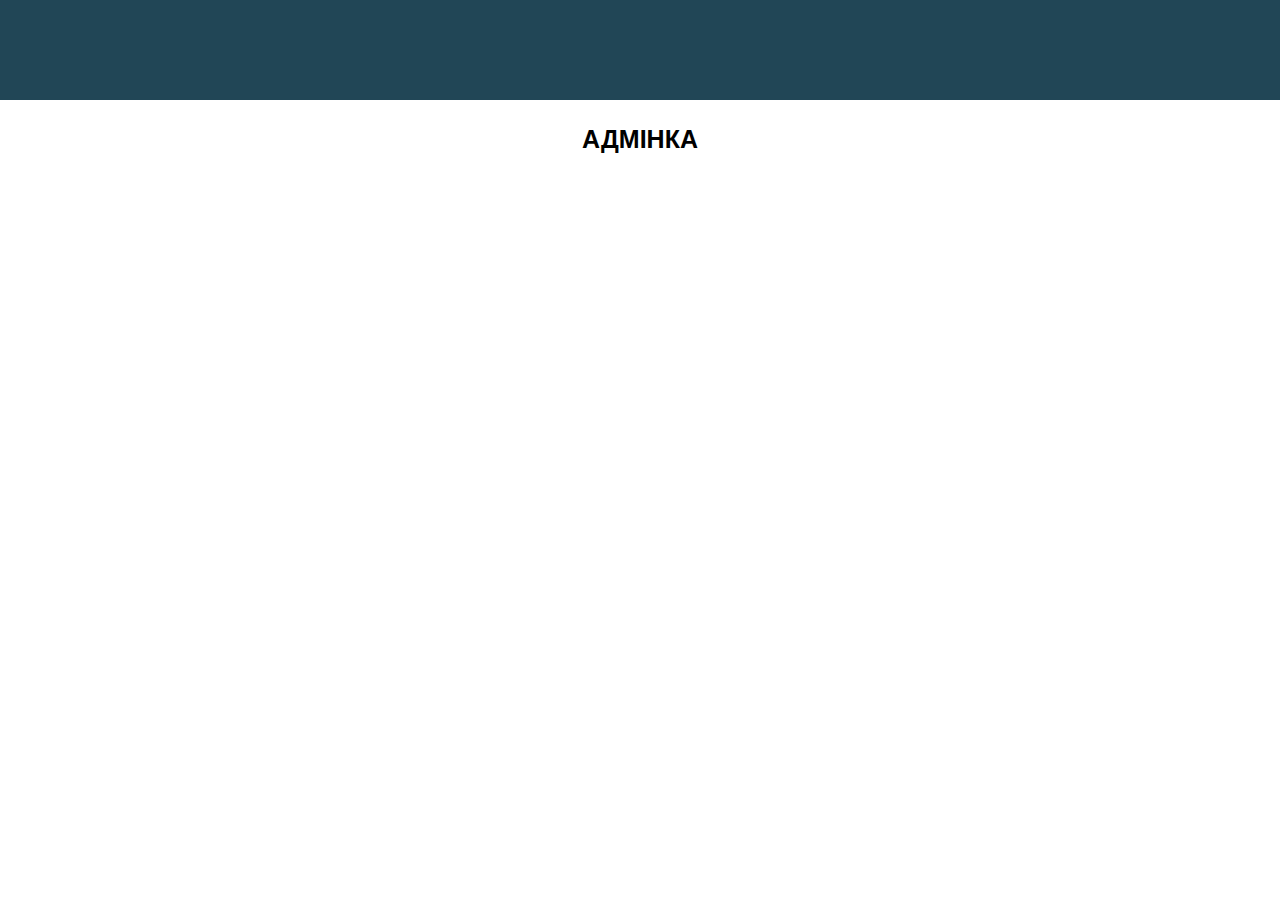
==== commit 5fbcd9f5: "Done" ====
--- a/admin.html
+++ b/admin.html
@@ -11,7 +11,7 @@
 
 <body>
     <div class="header-wrapper">
-        <div class="header-block">
+        <!-- <div class="header-block">
             <p class="name-shop">
                 HAPPY SHOPPING
             </p>
@@ -19,7 +19,7 @@
             <div class="header-cart-log">
                 <a href="index.html" class="login"><i class="fa-solid fa-right-from-bracket"></i></a>
             </div>
-        </div>
+        </div> -->
     </div>
 
     <div class="container-admin">
